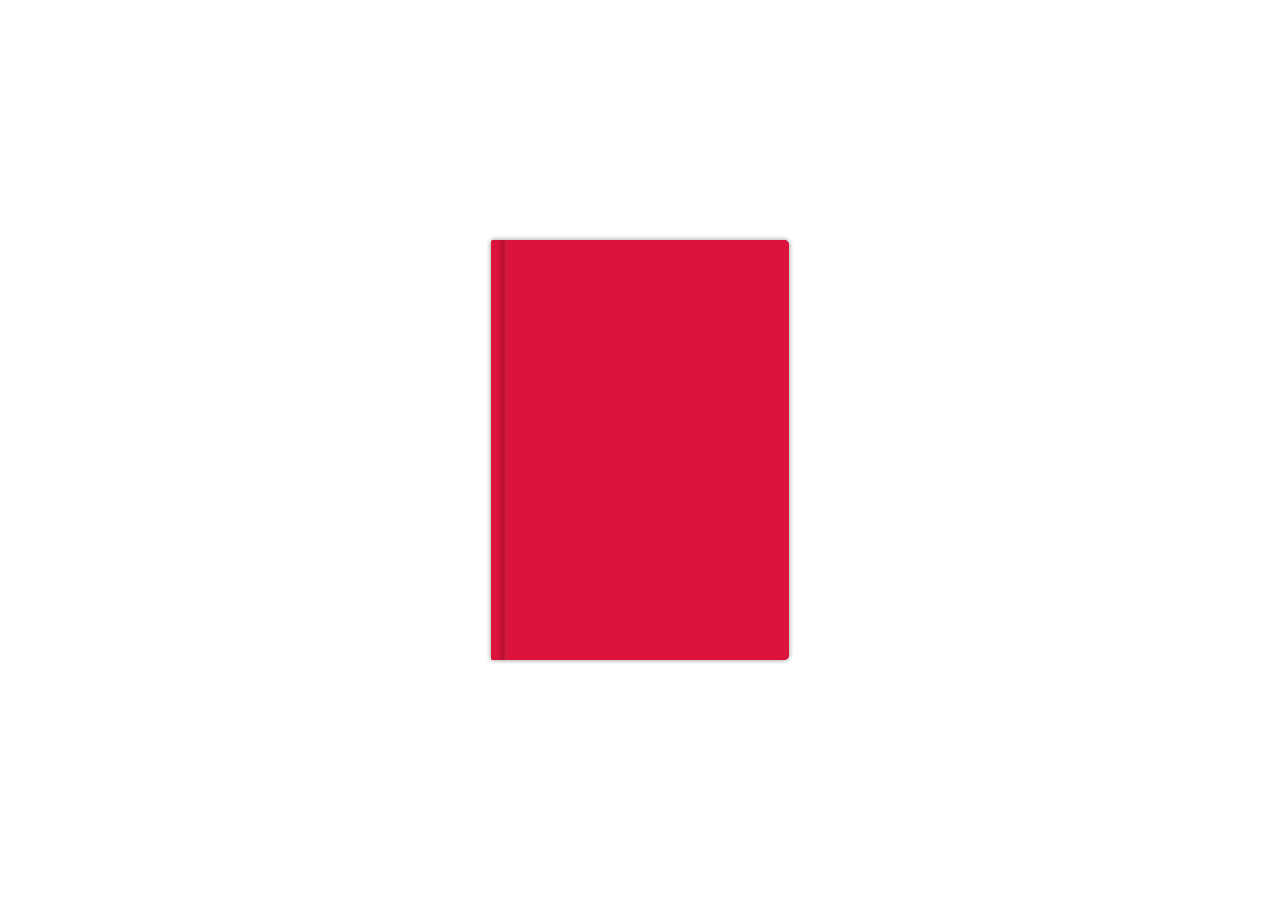
==== Active_Bending/index2.html @ 18c1d190 "new" ====
<!DOCTYPE html>
<html lang="en">

<head>
<meta charset="UTF-8">
<meta name="viewport" content="width=device-width, initial-scale=1.0">
<title>Flip Book</title>

<link rel="stylesheet" href="./style.css">

</head>

<body>

<main>

<input type="checkbox" id="cover_checkbox">

<div id="flip_book">

<div class="front_cover">
<label for="cover_checkbox" id="cover"></label>
</div>

<!-- Pages will be generated here -->
<div id="pages_container"></div>

<div class="back_cover"></div>

</div>

</main>


<script>

const username = "YOUR_GITHUB_USERNAME"
const repo = "YOUR_REPOSITORY"
const folder = "assets/images/pages"

const apiURL =
`https://api.github.com/repos/${username}/${repo}/contents/${folder}`

fetch(apiURL)
.then(res => res.json())
.then(data => {

const images = data
.filter(file => file.name.match(/\.(jpg|jpeg|png|webp)$/i))
.sort((a,b)=>a.name.localeCompare(b.name))

const container = document.getElementById("pages_container")

let pageNumber = 1
let checkboxHTML = ""

for(let i=0;i<images.length;i+=2){

const front = images[i]
const back = images[i+1]

const checkboxID = `page${pageNumber}_checkbox`

checkboxHTML += `<input type="checkbox" id="${checkboxID}">`

container.innerHTML += `
<div class="page" id="page${pageNumber}">

<div class="front_page">
<label for="${checkboxID}"></label>
<img class="edge_shading" src="./assets/images/front_page_edge_shading.webp">
<img class="front_content" src="${front.download_url}">
</div>

<div class="back_page">
<label for="${checkboxID}"></label>
<img class="edge_shading" src="./assets/images/back_page_edge_shading.webp">
<img class="back_content" src="${back ? back.download_url : ""}">
</div>

</div>
`

pageNumber++

}

document.querySelector("main")
insertAdjacentHTML("afterbegin", checkboxHTML)

})

</script>

</body>

</html>
---- Active_Bending/style.css ----
/* RESET CSS */
*,
*::before,
*::after {
    box-sizing: border-box;
    margin: 0;
    padding: 0;
}

/* VARIABLES */
:root {
    --dark-color: rgb(2, 4, 8);
    --dark-hover: rgba(255, 255, 255, 0.1);

    /* --light-color: rgb(245, 245, 245); */
    --light-color: rgb(255, 255, 255);
    --light-hover: rgba(0, 0, 0, 0.1);
}

/* GENERAL */
body {
    width: 100%;
    height: 100dvh;
    display: flex;
    flex-direction: column;
    justify-content: center;
    align-items: center;
    font-family: monospace, sans-serif;
    font-size: 0.5rem;
    transition: background-color 0.3s;
    /* transition: background-color white; */
}

body.light-mode {
    color: var(--dark-color);
    background-color: var(--light-color)
}

/* body.light-mode #toggle-mode-btn:hover {
    background-color: var(--light-hover);
} */

body.dark-mode {
    color: var(--light-color);
    background-color: var(--dark-color);
}

body.dark-mode #toggle-mode-btn:hover {
    background-color: var(--dark-hover);
}

a {
    text-decoration: none;
    color: var(--dark-color);
}

input {
    display: none;
}

/* MAIN */
#toggle-mode-btn {
    width: 2rem;
    height: 2rem;
    position: fixed;
    top: 1rem;
    right: 1rem;
    display: flex;
    flex-direction: column;
    justify-content: center;
    align-items: center;
    font-size: 1rem;
    border: none;
    border-radius: 0.5rem;
    background-color: transparent;
    transition: background-color 0.3s;
    cursor: pointer;
}

#portfolio-link {
    padding-right: 0.5rem;
    position: fixed;
    right: 1rem;
    bottom: 1rem;
    font-size: 0.75rem;
}

#github-link {
    position: fixed;
    bottom: 1rem;
    left: 1rem;
}

/* RESPONSIVE WARNING */
#responsive-warning {
    width: 100%;
    height: 100%;
    padding: 2rem;
    position: fixed;
    top: 0;
    left: 0;
    display: none;
    flex-direction: column;
    justify-content: center;
    align-items: center;
    gap: 2rem;
    font-size: 1rem;
    text-align: center;
    z-index: 9999;
}

.warning-icons {
    font-size: 10rem;
}

@media (max-width: 768px) {
    #responsive-warning.show {
        display: flex;
    }
}

/* FLIP BOOK */
#flip_book {
    width: 298px;
    height: 420px;
    position: relative;
    transition-duration: 1s;
    perspective: 2000px;
}

.front_cover,
.back_cover {
    width: 100%;
    height: 100%;
    display: flex;
    flex-direction: column;
    justify-content: center;
    align-items: center;
    border-radius: 2.5px 5px 5px 2.5px;
    background-image: url(./assets/images/flip_book_edge_shading.webp);
    background-size: cover;
    background-position: center;
    background-repeat: no-repeat;
    background-color: rgb(220, 20, 60);
    box-shadow: 0 0 5px 0 rgb(25, 25, 25, 0.25);
}

.front_cover {
    position: absolute;
    cursor: pointer;
    transform-origin: center left;
    transition: transform 0.5s;
    z-index: 99;
}

.front_cover label {
    width: 100%;
    height: 100%;
    position: absolute;
    cursor: pointer;
}

.page {
    width: 288px;
    height: 400px;
    position: absolute;
    top: 10px;
    left: 1px;
    border-radius: 0 5px 5px 0;
    background-color: white;
    transform-origin: left;
    transform-style: preserve-3d;
    transform: rotateY(0deg);
    transition-duration: 0.5s;
}

.front_page {
    width: 100%;
    height: 100%;
    position: absolute;
    backface-visibility: hidden;
}

.front_page label {
    width: 100%;
    height: 100%;
    position: absolute;
    cursor: pointer;
    z-index: 100;
}

.back_page {
    width: 100%;
    height: 100%;
    position: absolute;
    backface-visibility: hidden;
    transform: rotateY(180deg);
    z-index: 100;
}

.back_page label {
    width: 100%;
    height: 100%;
    position: absolute;
    cursor: pointer;
    z-index: 100;
}

.edge_shading {
    width: 288px;
    height: 400px;
    position: absolute;
    z-index: 98;
}

.front_content {
    width: 287px;
    height: 398px;
    position: absolute;
    top: 1px;
    border-radius: 0 5px 5px 0;
    z-index: 97;
}

.back_content {
    width: 287px;
    height: 398px;
    position: absolute;
    top: 1px;
    left: 1px;
    border-radius: 5px 0 0 5px;
    z-index: 97;
}

.back_cover {
    position: relative;
    z-index: -1;
}

#page1 {
    z-index: 8;
}

#page2 {
    z-index: 5;
}

#page3 {
    z-index: 4;
}

#page4 {
    z-index: 3;
}

#page5 {
    z-index: 2;
}

#cover_checkbox:checked~#flip_book {
    transform: translateX(144px)
}

#cover_checkbox:checked~#flip_book .front_cover {
    transform: rotateY(-180deg);
    transition: transform 1.5s, z-index 0.5s 0.5s;
    z-index: 1;
}

#cover_checkbox:checked~#flip_book #cover {
    width: 80%;
    height: 80%;
    position: absolute;
}

#page1_checkbox:checked~#flip_book #page1 {
    transform: rotateY(-180deg);
    z-index: 3;
}

#page2_checkbox:checked~#flip_book #page2 {
    transform: rotateY(-180deg);
    z-index: 4;
}

#page3_checkbox:checked~#flip_book #page3 {
    transform: rotateY(-180deg);
    z-index: 5;
}

#page4_checkbox:checked~#flip_book #page4 {
    transform: rotateY(-180deg);
    z-index: 6;
}

#page5_checkbox:checked~#flip_book #page5 {
    transform: rotateY(-180deg);
    z-index: 9;
}
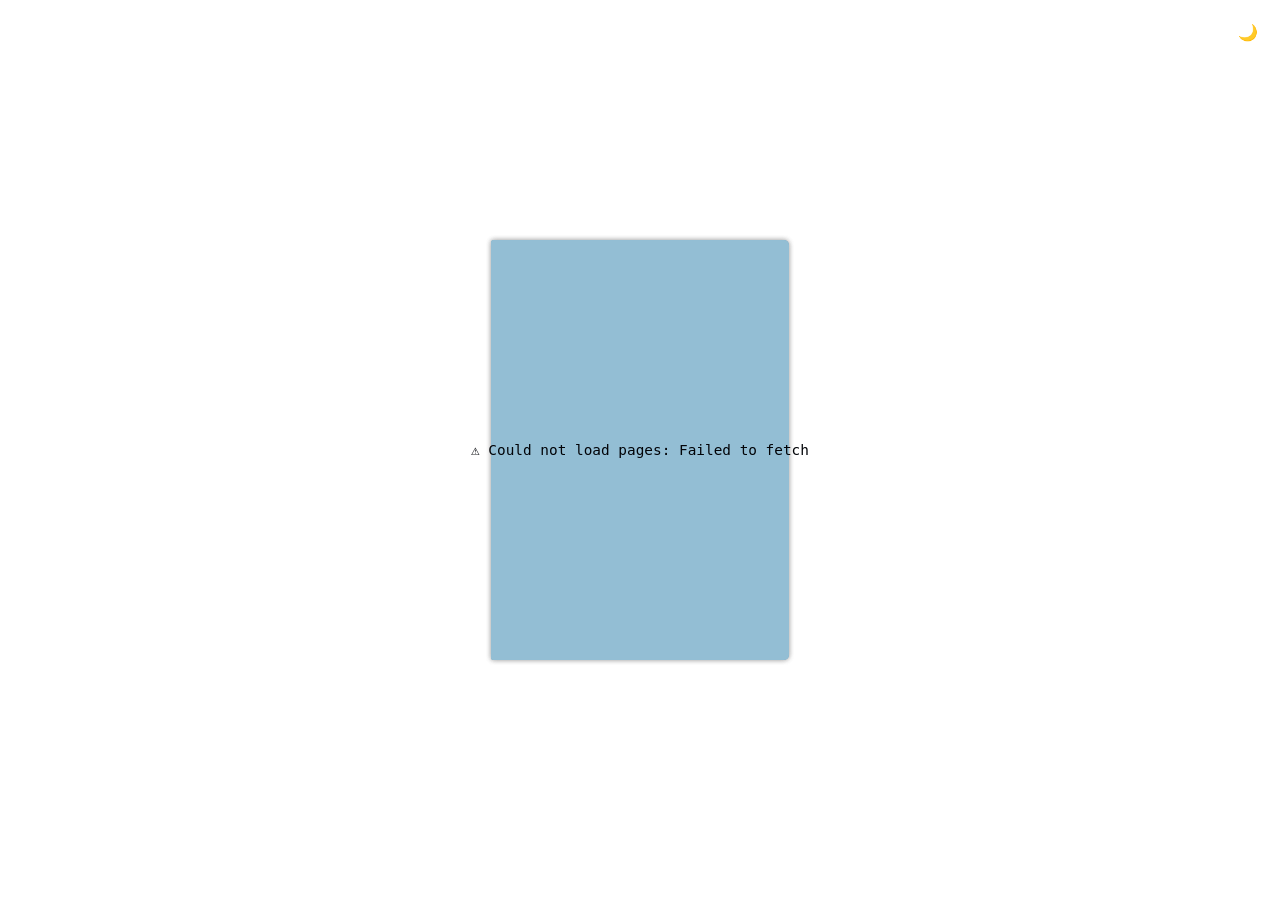
==== commit 24fa84c1: "new" ====
--- a/Active_Bending/index2.html
+++ b/Active_Bending/index2.html
@@ -2,96 +2,50 @@
 <html lang="en">
 
 <head>
-<meta charset="UTF-8">
-<meta name="viewport" content="width=device-width, initial-scale=1.0">
-<title>Flip Book</title>
+    <meta charset="UTF-8">
+    <meta name="viewport" content="width=device-width, initial-scale=1.0">
+    <title>Flip Book</title>
 
-<link rel="stylesheet" href="./style.css">
+    <!-- CSS -->
+    <link rel="stylesheet" href="./style2.css">
 
+    <!-- Script -->
+    <script src="./script2.js" defer></script>
 </head>
 
 <body>
+    <main>
+        <!-- Cover checkbox (always present) -->
+        <input type="checkbox" id="cover_checkbox">
 
-<main>
+        <!--
+            Page checkboxes and page divs are injected here
+            dynamically by script2.js based on the GitHub repo contents.
+        -->
 
-<input type="checkbox" id="cover_checkbox">
+        <!-- Flip Book shell -->
+        <div id="flip_book">
+            <div class="front_cover">
+                <label for="cover_checkbox" id="cover"></label>
+            </div>
 
-<div id="flip_book">
+            <!-- Pages injected here by script2.js -->
 
-<div class="front_cover">
-<label for="cover_checkbox" id="cover"></label>
-</div>
+            <div class="back_cover"></div>
+        </div>
 
-<!-- Pages will be generated here -->
-<div id="pages_container"></div>
+        <!-- Loading / error state -->
+        <div id="loading">
+            <span class="loading-spinner"></span>
+            Loading pages…
+        </div>
 
-<div class="back_cover"></div>
+        <!-- Toggle mode button -->
+        <button id="toggle-mode-btn" aria-label="Toggle colour mode">🌙</button>
 
-</div>
-
-</main>
-
-
-<script>
-
-const username = "YOUR_GITHUB_USERNAME"
-const repo = "YOUR_REPOSITORY"
-const folder = "assets/images/pages"
-
-const apiURL =
-`https://api.github.com/repos/${username}/${repo}/contents/${folder}`
-
-fetch(apiURL)
-.then(res => res.json())
-.then(data => {
-
-const images = data
-.filter(file => file.name.match(/\.(jpg|jpeg|png|webp)$/i))
-.sort((a,b)=>a.name.localeCompare(b.name))
-
-const container = document.getElementById("pages_container")
-
-let pageNumber = 1
-let checkboxHTML = ""
-
-for(let i=0;i<images.length;i+=2){
-
-const front = images[i]
-const back = images[i+1]
-
-const checkboxID = `page${pageNumber}_checkbox`
-
-checkboxHTML += `<input type="checkbox" id="${checkboxID}">`
-
-container.innerHTML += `
-<div class="page" id="page${pageNumber}">
-
-<div class="front_page">
-<label for="${checkboxID}"></label>
-<img class="edge_shading" src="./assets/images/front_page_edge_shading.webp">
-<img class="front_content" src="${front.download_url}">
-</div>
-
-<div class="back_page">
-<label for="${checkboxID}"></label>
-<img class="edge_shading" src="./assets/images/back_page_edge_shading.webp">
-<img class="back_content" src="${back ? back.download_url : ""}">
-</div>
-
-</div>
-`
-
-pageNumber++
-
-}
-
-document.querySelector("main")
-insertAdjacentHTML("afterbegin", checkboxHTML)
-
-})
-
-</script>
-
+        <!-- Swipe hint (shown briefly on mobile) -->
+        <div id="swipe-hint">Swipe to turn pages</div>
+    </main>
 </body>
 
-</html>+</html>
--- a/Active_Bending/style2.css
+++ b/Active_Bending/style2.css
@@ -0,0 +1,269 @@
+/* RESET CSS */
+*,
+*::before,
+*::after {
+    box-sizing: border-box;
+    margin: 0;
+    padding: 0;
+}
+
+/* VARIABLES */
+:root {
+    --dark-color: rgb(2, 4, 8);
+    --dark-hover: rgba(255, 255, 255, 0.1);
+    --light-color: rgb(255, 255, 255);
+    --light-hover: rgba(0, 0, 0, 0.1);
+
+    /* Computed by script2.js — controls uniform scaling of the flipbook */
+    --book-scale: 1;
+}
+
+/* GENERAL */
+body {
+    width: 100%;
+    height: 100dvh;
+    display: flex;
+    flex-direction: column;
+    justify-content: center;
+    align-items: center;
+    font-family: monospace, sans-serif;
+    font-size: 0.5rem;
+    transition: background-color 0.3s;
+    /* Prevent pull-to-refresh / overscroll interfering with swipes */
+    overscroll-behavior: none;
+    touch-action: pan-y;
+}
+
+body.light-mode {
+    color: var(--dark-color);
+    background-color: var(--light-color);
+}
+
+body.light-mode #toggle-mode-btn:hover {
+    background-color: var(--light-hover);
+}
+
+body.dark-mode {
+    color: var(--light-color);
+    background-color: var(--dark-color);
+}
+
+body.dark-mode #toggle-mode-btn:hover {
+    background-color: var(--dark-hover);
+}
+
+input {
+    display: none;
+}
+
+/* LOADING */
+#loading {
+    display: flex;
+    align-items: center;
+    gap: 0.75rem;
+    font-size: 0.9rem;
+    position: fixed;
+    top: 50%;
+    left: 50%;
+    transform: translate(-50%, -50%);
+    z-index: 9999;
+}
+
+#loading.hidden {
+    display: none;
+}
+
+.loading-spinner {
+    width: 1.2rem;
+    height: 1.2rem;
+    border: 2px solid rgba(128, 128, 128, 0.3);
+    border-top-color: crimson;
+    border-radius: 50%;
+    animation: spin 0.7s linear infinite;
+    flex-shrink: 0;
+}
+
+@keyframes spin {
+    to { transform: rotate(360deg); }
+}
+
+/* TOGGLE MODE BUTTON */
+#toggle-mode-btn {
+    width: 2rem;
+    height: 2rem;
+    position: fixed;
+    top: 1rem;
+    right: 1rem;
+    display: flex;
+    flex-direction: column;
+    justify-content: center;
+    align-items: center;
+    font-size: 1rem;
+    border: none;
+    border-radius: 0.5rem;
+    background-color: transparent;
+    transition: background-color 0.3s;
+    cursor: pointer;
+    z-index: 200;
+}
+
+/* SWIPE HINT */
+#swipe-hint {
+    position: fixed;
+    bottom: 1.5rem;
+    left: 50%;
+    transform: translateX(-50%);
+    font-size: 0.75rem;
+    opacity: 0;
+    pointer-events: none;
+    transition: opacity 0.5s;
+    z-index: 200;
+    white-space: nowrap;
+}
+
+#swipe-hint.visible {
+    opacity: 0.5;
+}
+
+/* Only show swipe hint on touch devices */
+@media (hover: none) {
+    #swipe-hint {
+        display: block;
+    }
+}
+
+@media (hover: hover) {
+    #swipe-hint {
+        display: none;
+    }
+}
+
+/* FLIP BOOK */
+#flip_book {
+    width: 298px;
+    height: 420px;
+    position: relative;
+    transition-duration: 1s;
+    perspective: 2000px;
+
+    /*
+        Scale the entire book uniformly.
+        --book-scale is set by script2.js based on viewport size.
+        The transform-origin is center so it scales from the middle.
+    */
+    transform: scale(var(--book-scale));
+    transform-origin: center center;
+}
+
+.front_cover,
+.back_cover {
+    width: 100%;
+    height: 100%;
+    display: flex;
+    flex-direction: column;
+    justify-content: center;
+    align-items: center;
+    border-radius: 2.5px 5px 5px 2.5px;
+    background-size: cover;
+    background-position: center;
+    background-repeat: no-repeat;
+    background-color: rgb(147, 190, 212);
+    box-shadow: 0 0 5px 0 rgb(25, 25, 25, 0.25);
+}
+
+.front_cover {
+    position: absolute;
+    cursor: pointer;
+    transform-origin: center left;
+    transition: transform 0.5s;
+    z-index: 99;
+}
+
+.front_cover label {
+    width: 100%;
+    height: 100%;
+    position: absolute;
+    cursor: pointer;
+}
+
+.page {
+    width: 288px;
+    height: 400px;
+    position: absolute;
+    top: 10px;
+    left: 1px;
+    border-radius: 0 5px 5px 0;
+    background-color: white;
+    transform-origin: left;
+    transform-style: preserve-3d;
+    transform: rotateY(0deg);
+    transition-duration: 0.5s;
+}
+
+.front_page {
+    width: 100%;
+    height: 100%;
+    position: absolute;
+    backface-visibility: hidden;
+}
+
+.front_page label {
+    width: 100%;
+    height: 100%;
+    position: absolute;
+    cursor: pointer;
+    z-index: 100;
+}
+
+.back_page {
+    width: 100%;
+    height: 100%;
+    position: absolute;
+    backface-visibility: hidden;
+    transform: rotateY(180deg);
+    z-index: 100;
+}
+
+.back_page label {
+    width: 100%;
+    height: 100%;
+    position: absolute;
+    cursor: pointer;
+    z-index: 100;
+}
+
+.edge_shading {
+    width: 288px;
+    height: 400px;
+    position: absolute;
+    z-index: 98;
+}
+
+.front_content {
+    width: 287px;
+    height: 398px;
+    position: absolute;
+    top: 1px;
+    border-radius: 0 5px 5px 0;
+    z-index: 97;
+}
+
+.back_content {
+    width: 287px;
+    height: 398px;
+    position: absolute;
+    top: 1px;
+    left: 1px;
+    border-radius: 5px 0 0 5px;
+    z-index: 97;
+}
+
+.back_cover {
+    position: relative;
+    z-index: -1;
+}
+
+/*
+    NOTE: Per-page z-index rules and checkbox-checked rules are generated
+    dynamically by script2.js and injected into <head> as a <style> tag.
+*/
